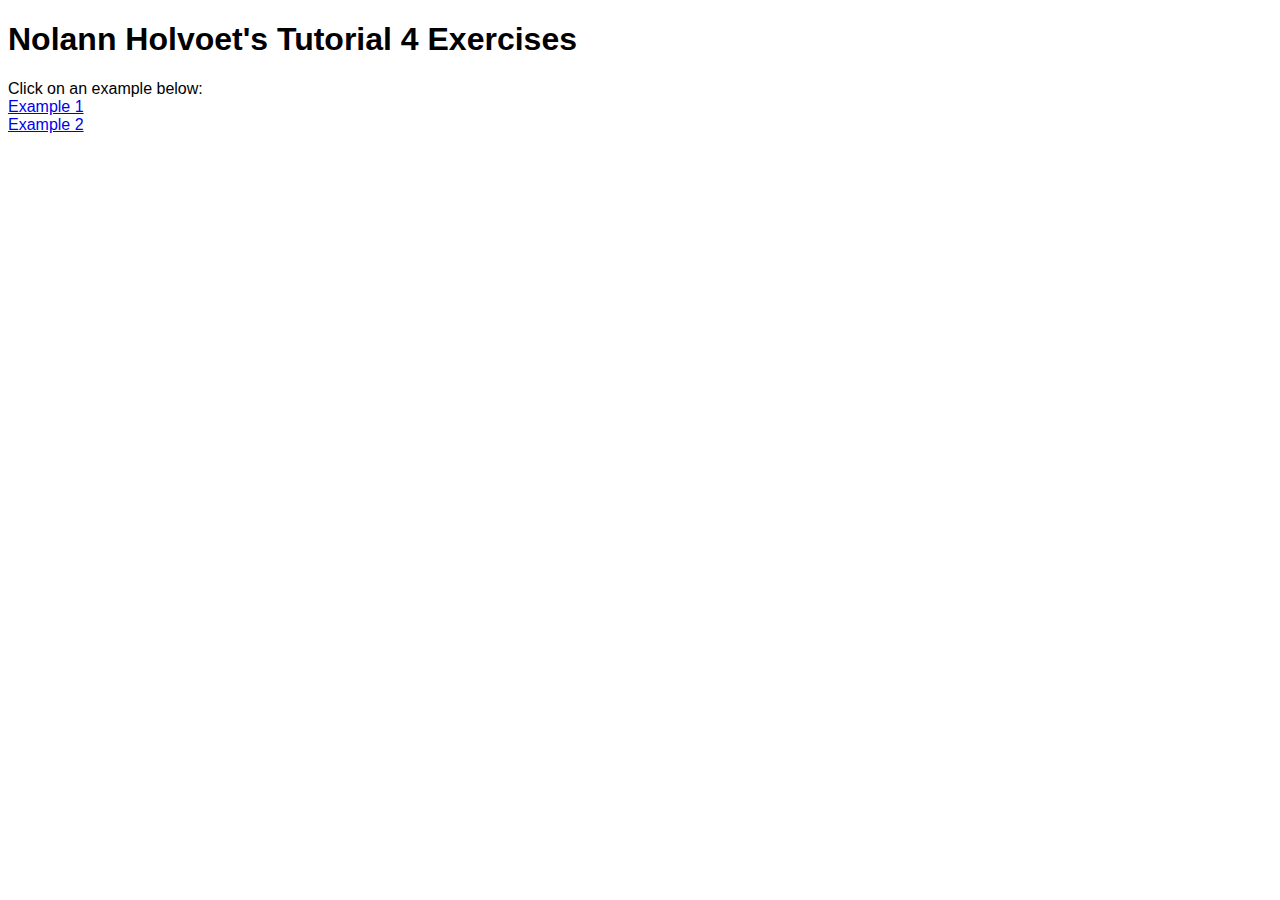
==== index.html @ eb4a02d6 "[ADD]" ====
<!DOCTYPE html>
<html lang="en">
<head>
    <meta charset="UTF-8">
    <meta name="viewport" content="width=device-width, initial-scale=1.0">
    <title>Nolann Holvoet's Tutorial 4</title>
    <link rel="stylesheet" href="../css/styles.css">
</head>
<body>
    <h1>Nolann Holvoet's Tutorial 4 Exercises</h1>
    Click on an example below: <br>
    <a href="html/ex1.html">Example 1</a><br>
    <a href="html/ex2.html">Example 2</a><br>
</body>
</html>
---- css/styles.css ----
td, th {
    border-width: 1px;
    border-color: black;
    border-style: solid;
    padding-left: 5px;
    padding-right: 5px;
}

th {
    background-color: lightgray;
}

* {
    font-family: 'Gill Sans', 'Gill Sans MT', Calibri, 'Trebuchet MS', sans-serif;
}
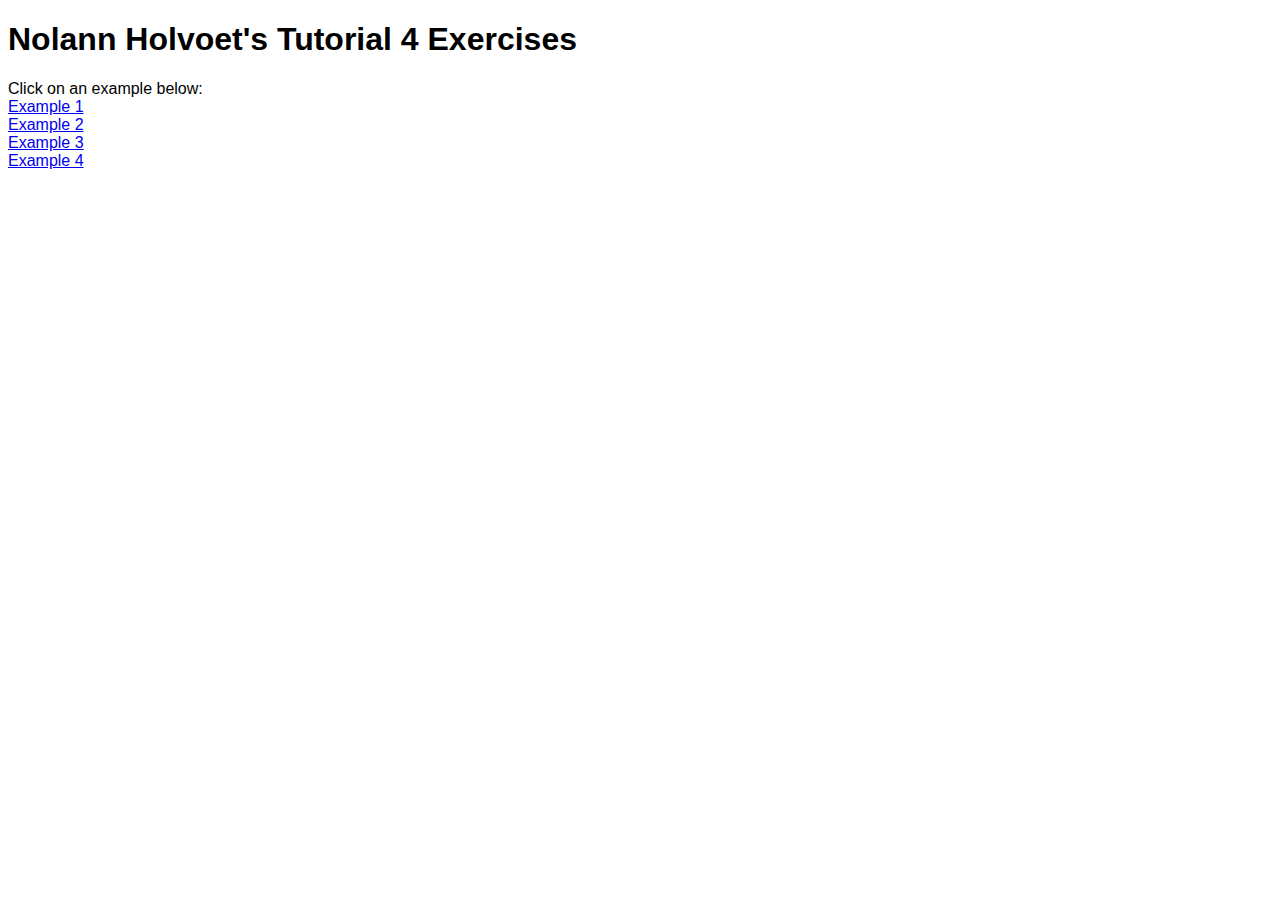
==== commit 717e530a: "ADD" ====
--- a/index.html
+++ b/index.html
@@ -11,5 +11,7 @@
     Click on an example below: <br>
     <a href="html/ex1.html">Example 1</a><br>
     <a href="html/ex2.html">Example 2</a><br>
+    <a href="html/ex3.html">Example 3</a><br>
+    <a href="html/ex4.html">Example 4</a><br>
 </body>
 </html>